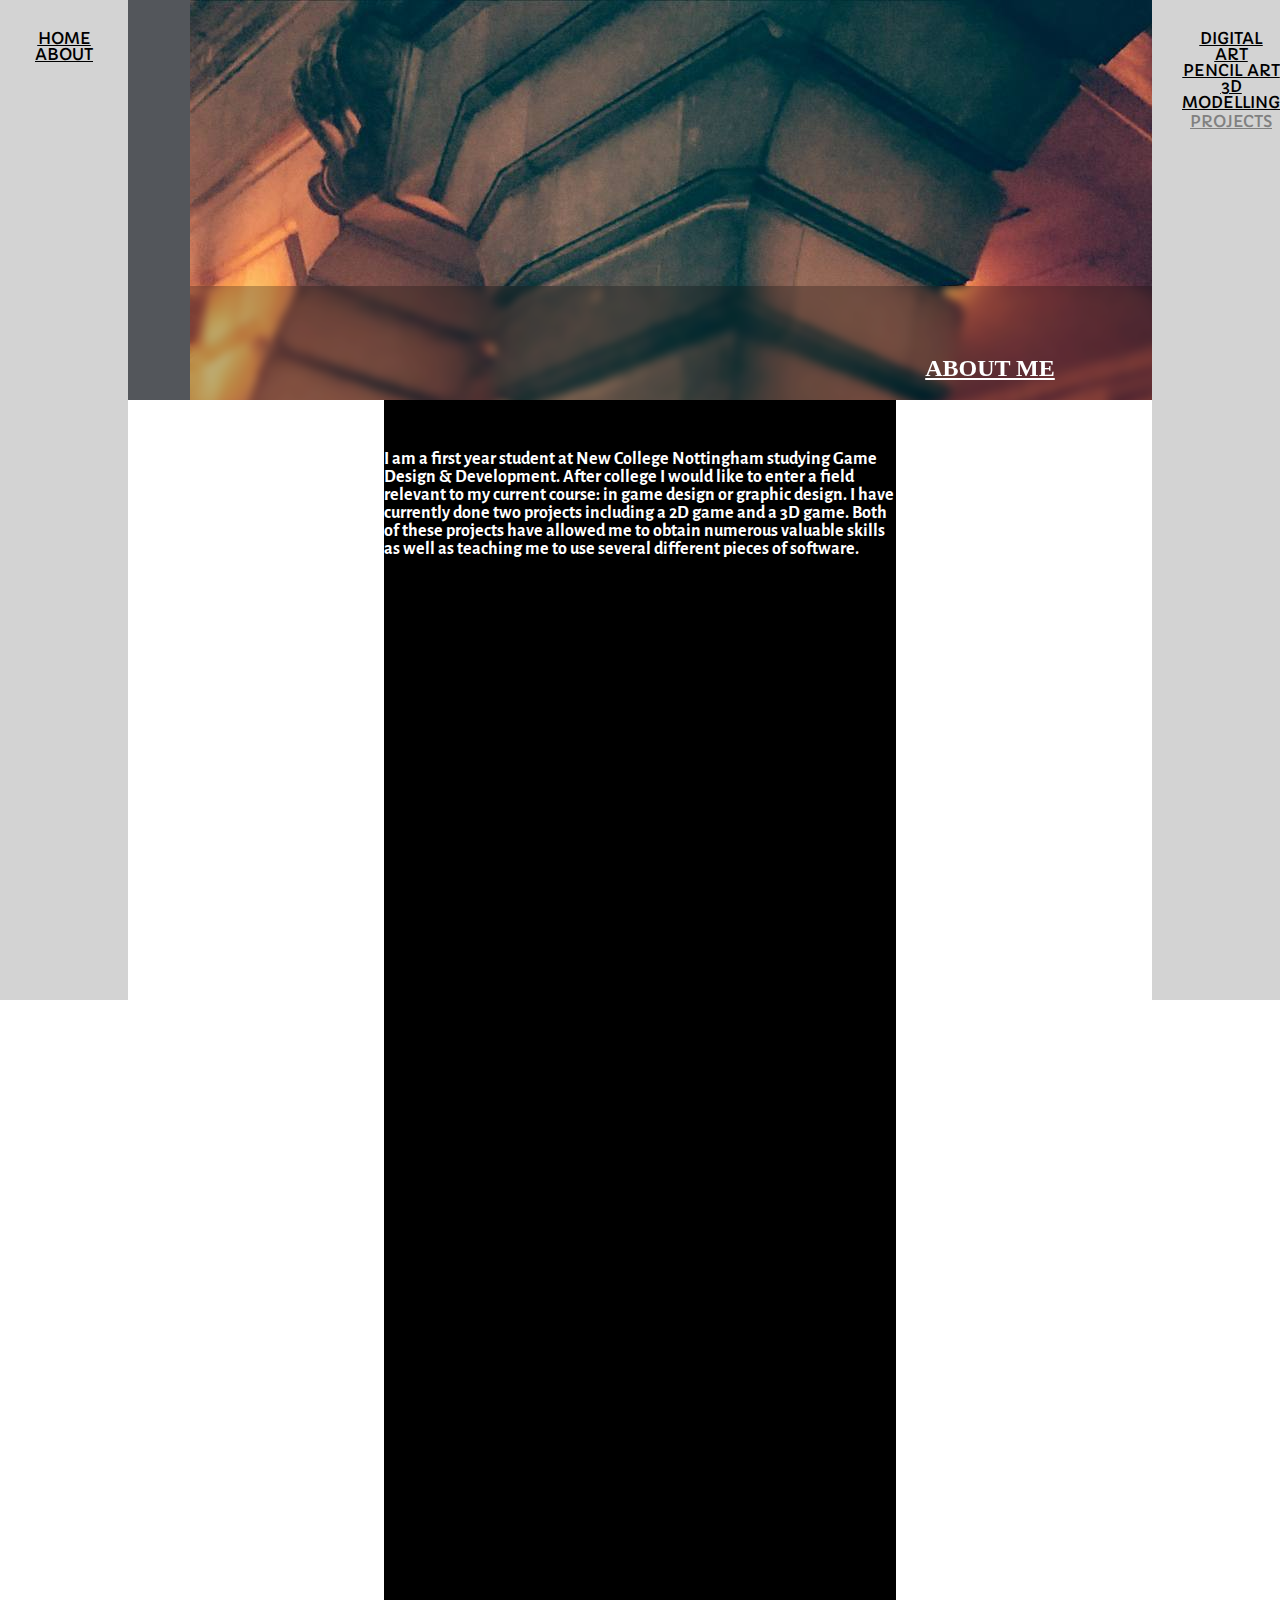
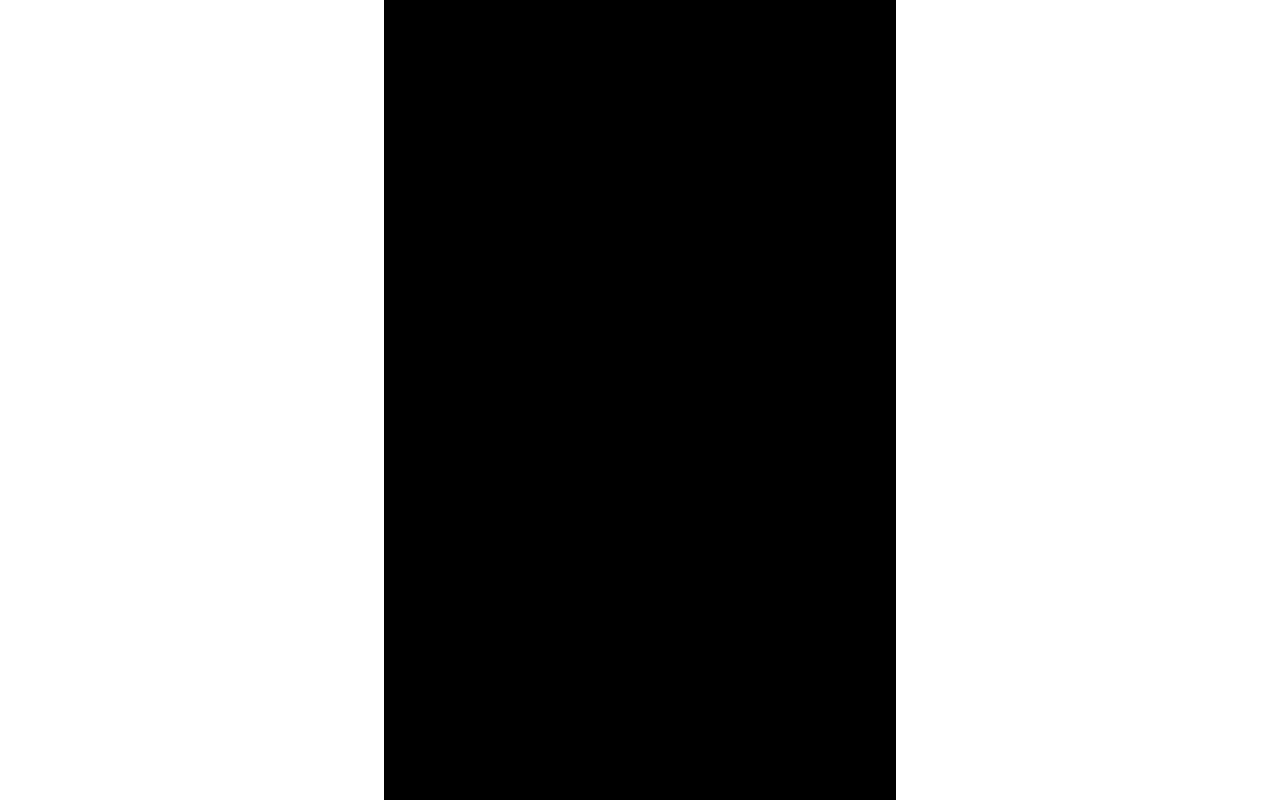
==== about.html @ c1104587 "portfolio" ====
<html>
<head>
	<link rel="stylesheet" type="text/css" href="css/reset.css">
	<link rel="stylesheet" type="text/css" href="css/about.css">
	<link href="https://fonts.googleapis.com/css?family=Alegreya+Sans|Capriola" rel="stylesheet">
	<title>About Me</title>
</head>
<body>
<div class="columns">
	<div class="leftside">
		<nav>
			<ul>
				<li><a href="index.html">HOME</a></li>
				<li><a href="about.html">ABOUT</a></li>
			</ul>
		</nav>
	</div>
<div class="middle-container">
	<div class="middle">



	<div class="module">
  
  <header>
    <h1>
      ABOUT ME
    </h1>
  </header>
</div>

	</div>
	<div class="middle2">
		<p>	
			
			<h3>I am a first year student at New College Nottingham studying Game Design & Development. After college I would like to enter a field relevant to my current course: in game design or graphic design. 
				I have currently done two projects including a 2D game and a 3D game. Both of these projects have allowed me to obtain numerous valuable skills as well as teaching me to use several different pieces of software. </h3>


		</p>




	</div>
</div>
	<div class="rightside">
		<nav>
			<ul>
				<li><a href="digital-art.html">DIGITAL ART</a></li>
				<li><a href="pencil.html">PENCIL ART</a></li>
				<li><a href="3d-models.html">3D MODELLING</a></li>
				<div class="dropdown">
  					<button class="dropbtn">PROJECTS</button>
  					<div class="dropdown-content">
    				<a href="room.html">Rooms</a>
    				<a href="morbus.html">Morbus</a>
  					</div>
			</ul>
		</nav>
	</div>

</div>
</body>
</html>
---- css/about.css ----
@media only screen and (min-width: 800px) {

.columns {
	display: flex;
	align-content: row;
	width: 100%;


	

}


.leftside {
	background-color: #D3D3D3;
	width: 10%;
	height:1000px;
	font-family: 'Capriola', sans-serif;
	position: fixed;
	
	
	
}

.rightside {
	background-color: #D3D3D3;
	width: 10%;
	height:1000px;
	font-family: 'Capriola', sans-serif;
	position: fixed;
	left: 90%;
}


.middle {
  background-color: #53565b;
}
	


nav	{
	display: flex;
	justify-content: space-around;


}

a:visited {
    color: grey;
}

a:hover {
	color: white;
}

a:link {
  color: black;
 }


ul {
    list-style-type: none;
    margin: 0;
    padding: 30;
    text-align: center;
    justify-content: space-between;
    text-decoration: underline;
}

.middle {
	height: 400px;
	width: 100%;
	background-size: cover;
	background-position: right top;
    background-attachment: fixed;

}


/*header*/

.module {
  background: url("../images/nottingham2.jpg");
  background-attachment: fixed;
  width: 1600px;
  height: 400px;
  position: relative;
  overflow: hidden;
  margin: 0px 190px;
}
.module > header {
  position: absolute;
  bottom: 0;
  left: 0;
  width: 100%;
  padding: 20px 10px;
  background: inherit;
  background-attachment: fixed;
  overflow: hidden;
}
.module > header::before {
  content: "";
  position: absolute;
  top: -20px;
  left: 0;
  width: 200%;
  height: 200%;
  background: inherit;
  background-attachment: fixed;
  -webkit-filter: blur(4px);
  filter: blur(4px);
}
.module > header::after {
  content: "";
  position: absolute;
  top: 0;
  left: 0;
  width: 100%;
  height: 100%;
  background: rgba(0, 0, 0, 0.25)
}
.module > header > h1 {
  margin: 0;
  color: white;
  position: relative;
  z-index: 1;
}

* {
  box-sizing: border-box;
}


h1 {
	text-align: center;
	text-decoration: underline;
	 font-size: 24px;
   padding-top: 50px;
}

h3 {
  font-size: 18px;
  padding-top: 50px;
}
.middle2 {
	height: 2000px;
	width: 40%;
	background-color: black;
	margin: auto;
	align-content:column;
	font-family: 'Alegreya Sans', sans-serif;
	color: white;
	
}


.middle-container {
	align-content: column;
	width: 100%;
	

}








/* Dropdown Button */
.dropbtn {
    
    color: grey; 
    font-size: 16px;
    border: none;
    cursor: pointer;
    font-family: 'Capriola', sans-serif;
    text-decoration: underline;
    background-color: #D3D3D3;

}

/* The container <div> - needed to position the dropdown content */
.dropdown {
    position: relative;
    display: inline-block;
    font-family: 'Capriola', sans-serif;
}

/* Dropdown Content (Hidden by Default) */
.dropdown-content {
    display: none;
    position: absolute;
    background-color: #f9f9f9;
    min-width: 160px;
   
   
}

/* Links inside the dropdown */
.dropdown-content a {
    color: black;
    text-decoration: none;
    display: block;
    font-family: 'Capriola', sans-serif;
}



/* Show the dropdown menu on hover */
.dropdown:hover .dropdown-content {
    display: block;
}

)
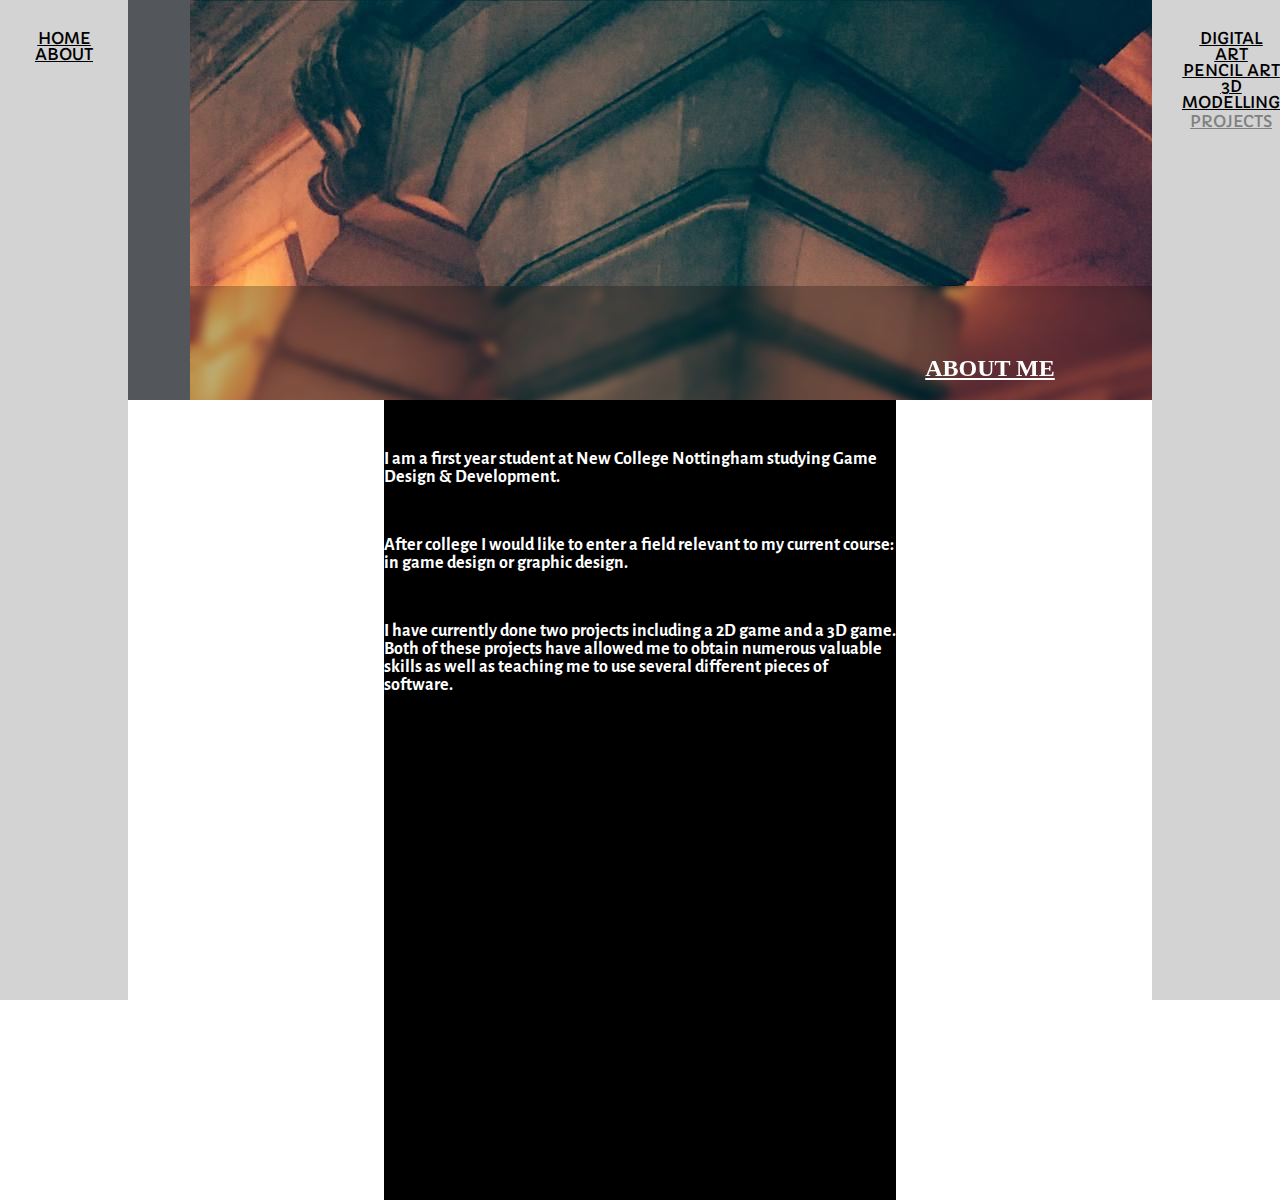
==== commit 08a31996: "update" ====
--- a/about.html
+++ b/about.html
@@ -31,13 +31,16 @@
 
 	</div>
 	<div class="middle2">
-		<p>	
 			
-			<h3>I am a first year student at New College Nottingham studying Game Design & Development. After college I would like to enter a field relevant to my current course: in game design or graphic design. 
-				I have currently done two projects including a 2D game and a 3D game. Both of these projects have allowed me to obtain numerous valuable skills as well as teaching me to use several different pieces of software. </h3>
+			
+			<p><h3>I am a first year student at New College Nottingham studying Game Design & Development.</h3> </p>
+
+			<p><h3>After college I would like to enter a field relevant to my current course: in game design or graphic design. </h3></p>
+				
+				<p><h3>I have currently done two projects including a 2D game and a 3D game. Both of these projects have allowed me to obtain numerous valuable skills as well as teaching me to use several different pieces of software. </h3></p>
 
 
-		</p>
+		
 
 
 
--- a/css/about.css
+++ b/css/about.css
@@ -143,7 +143,7 @@
   padding-top: 50px;
 }
 .middle2 {
-	height: 2000px;
+	height: 800px;
 	width: 40%;
 	background-color: black;
 	margin: auto;
